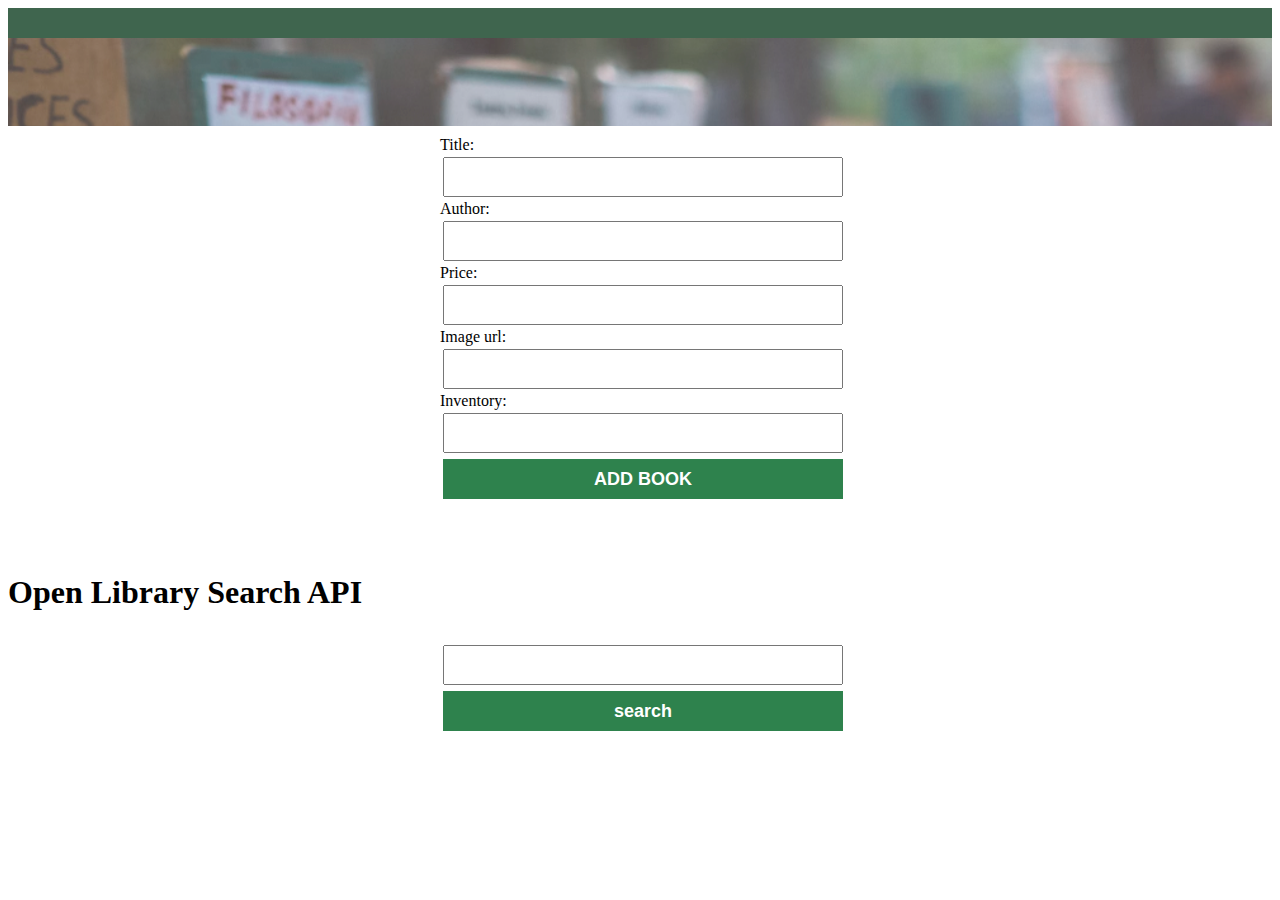
==== 08-post-requests/index.html @ 0c8a00d0 "starter" ====
<html lang="en">
  <head>
    <meta charset="UTF-8" />
    <meta http-equiv="X-UA-Compatible" content="IE=edge" />
    <meta name="viewport" content="width=device-width, initial-scale=1.0" />
   
    <!-- Css style sheet -->
    <link rel="stylesheet" href="style.css">

    <!-- Data file -->

    <!-- JavaScript file -->
    <!-- defer - this file will load after the DOM loads -->
    <script src="src/index.js"></script>

    <title>JS Data Types and Variables</title>
  </head>
  <body>
    <div class="list" id="header">
      <header>
        <div>
          <h1></h1>
          <h2></h2>
          <h2></h2>
        </div>
      </header>
      <main>
        <form id="book-form">
          <div>
          <label for="title">Title:</label><br>
          <input type="text" id="form-title" name="title"><br>
          </div>
          <div>
          <label for="author">Author:</label><br>
          <input type="text" id="form-author" name="author">
          </div>
          <div>
          <label for="price">Price:</label><br>
          <input type="number" id="form-price" name="price">
          </div>
          <div>
          <label for="imageUrl">Image url:</label><br>
          <input type="text" id="form-imageUrl" name="imageUrl">
          </div>
          <div>
            <label for="inventory">Inventory:</label><br>
            <input type="text" id="inventory" name="inventory">
            </div>

          <input type="submit" value="ADD BOOK"/>
        </form>
        
        
        <div class="list">
          <ul id="book-list">
            <li>
              <h3>Example Title</h3>
              <p>Example Author</p>
              <p>$99</p>
              <img src="[data-uri]">
            </li>

          </ul>
        </div>
        <h1>Open Library Search API</h1>
        <form id="open-library-search-form">
          <input type="text" id="search" name="search">
          <input type="submit" id="submit" value="search">
        </form>
      </main>
      <footer>
        <h5></h5>
        <h5></h5>
        <h5></h5>
        <h5></h5>
      </footer>
    </div>
  </body>
</html>
---- 08-post-requests/style.css ----
header{
    background-image: url("assets/books.png");
    height: 10%;
    opacity: 0.8;
    border-top: solid;
    border-width: 30px;
    border-color: #103f22;

}
header div h1, header div h2{
    text-align: center;
    color: aliceblue;
    text-shadow: 2px 4px #252525;
    font-family: Verdana;
}



header div h2{
    color: aliceblue;
    font-style: italic;

}

main {
    display: flex;
    flex-direction: column;
    justify-content: space-around;

}

.list ul{
    margin: 10px;
    padding: 10px;
    display: flex;
    flex-wrap: wrap;
    align-items: center;
    justify-content: space-between;
    /* border-top: solid;
    border-width:thin medium thick 10px; */
}

.list-li{
    list-style: none;
    width:200px;
    box-shadow: 8px 10px #c9c8c8;
    padding: 5px;
    margin:10px;
 
}
.list-li img{
    width:190px;
}
.list-li button{
    width:190px;
    margin: 15px 5px 15px 5px;
    border: none;
    background-color: #fce043;
    color: rgb(255, 255, 255);
    padding:3px;
    font-size: large;
    font-weight: bold;
}
.book-inventory-form{
    width: 100%;
}

.book-inventory-form input{
    height: 30px;
    width: 100%;
    margin: 3px;
}

#form-wrapper{
    border-top: solid;
    border-bottom: solid;
    border-width:thin;
    margin-top: 20px;
    margin-bottom: 20px;
    padding: 10px;
}

label{
    font-family: Verdana;
}

input{
  height: 40px;
  width: 100%;
  margin: 3px;
}
input[type=submit]{
    border: none;
    background-color: #2e824d;
    color: rgb(255, 255, 255);
    padding:3px;
    font-size: large;
    font-weight: bold;
}
form{
    margin: 10px auto 10px auto;
    width: 400px; 
    display: flex;
    flex-direction: column;

}

footer{

    text-align: center;
}
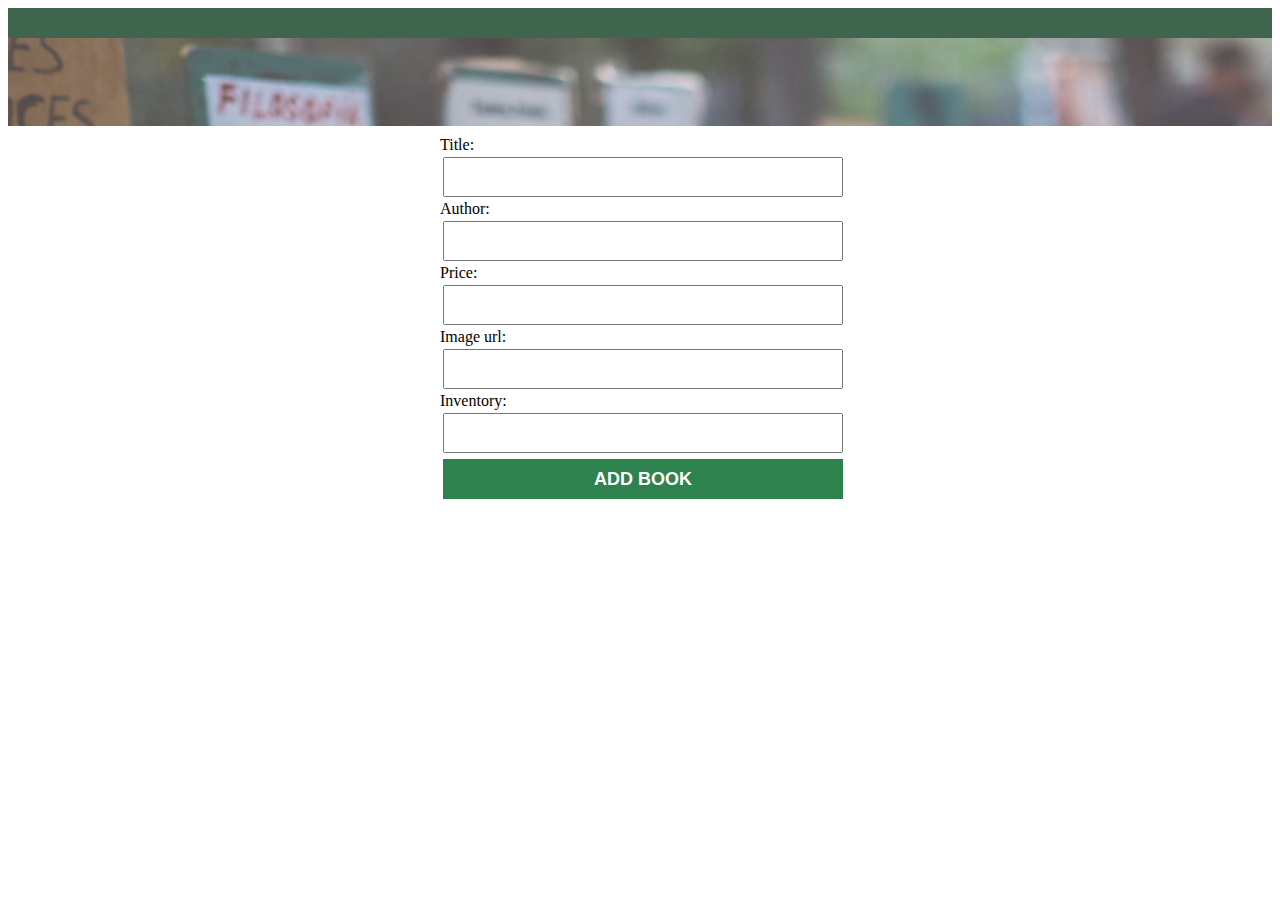
==== commit 04232c33: "removed stretch goal" ====
--- a/08-post-requests/index.html
+++ b/08-post-requests/index.html
@@ -62,11 +62,6 @@
 
           </ul>
         </div>
-        <h1>Open Library Search API</h1>
-        <form id="open-library-search-form">
-          <input type="text" id="search" name="search">
-          <input type="submit" id="submit" value="search">
-        </form>
       </main>
       <footer>
         <h5></h5>
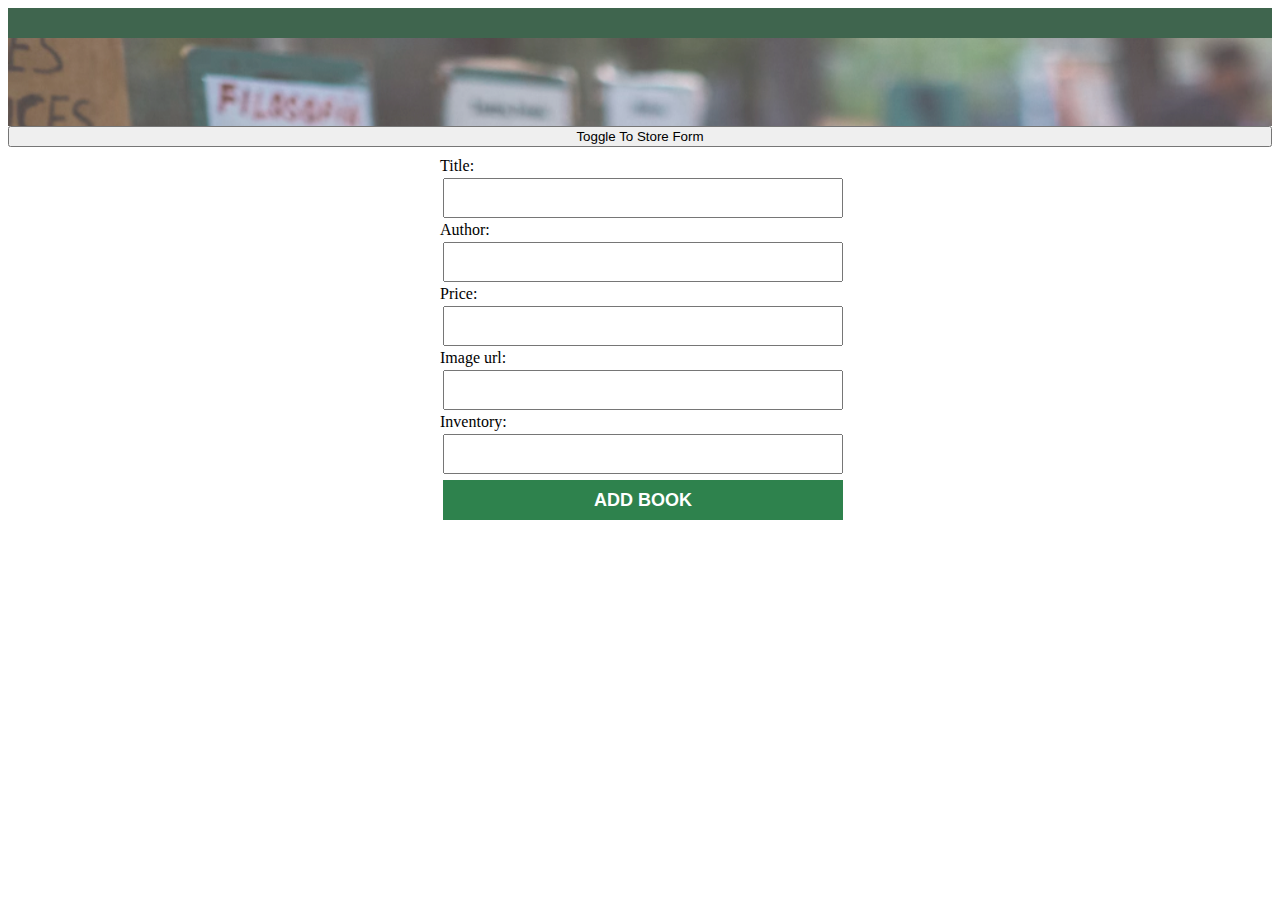
==== commit bce1d01c: "solution" ====
--- a/08-post-requests/index.html
+++ b/08-post-requests/index.html
@@ -25,7 +25,9 @@
         </div>
       </header>
       <main>
-        <form id="book-form">
+        <button id="form-toggle">Toggle To Store Form</button>
+
+        <form id="book-form" >
           <div>
           <label for="title">Title:</label><br>
           <input type="text" id="form-title" name="title"><br>
@@ -46,8 +48,32 @@
             <label for="inventory">Inventory:</label><br>
             <input type="text" id="inventory" name="inventory">
             </div>
+          <input type="submit" value="ADD BOOK"/>
+        </form>
 
-          <input type="submit" value="ADD BOOK"/>
+
+        <form id="location-form" class="hidden">
+          <div>
+          <label for="location">Location:</label><br>
+          <input type="text" id="form-location" name="location"><br>
+          </div>
+          <div>
+          <label for="address">Address:</label><br>
+          <input type="text" id="form-address" name="address">
+          </div>
+          <div>
+          <label for="number">Number:</label><br>
+          <input type="number" id="form-number" name="number">
+          </div>
+          <div>
+          <label for="name">Store Name:</label><br>
+          <input type="text" id="form-name" name="name">
+          </div>
+          <div>
+            <label for="hours">Hours:</label><br>
+            <input type="text" id="form-hours" name="hours">
+            </div>
+          <input type="submit" value="ADD STORE"/>
         </form>
         
         
--- a/08-post-requests/style.css
+++ b/08-post-requests/style.css
@@ -71,6 +71,9 @@
     margin: 3px;
 }
 
+.hidden{
+    display:none;
+}
 #form-wrapper{
     border-top: solid;
     border-bottom: solid;
